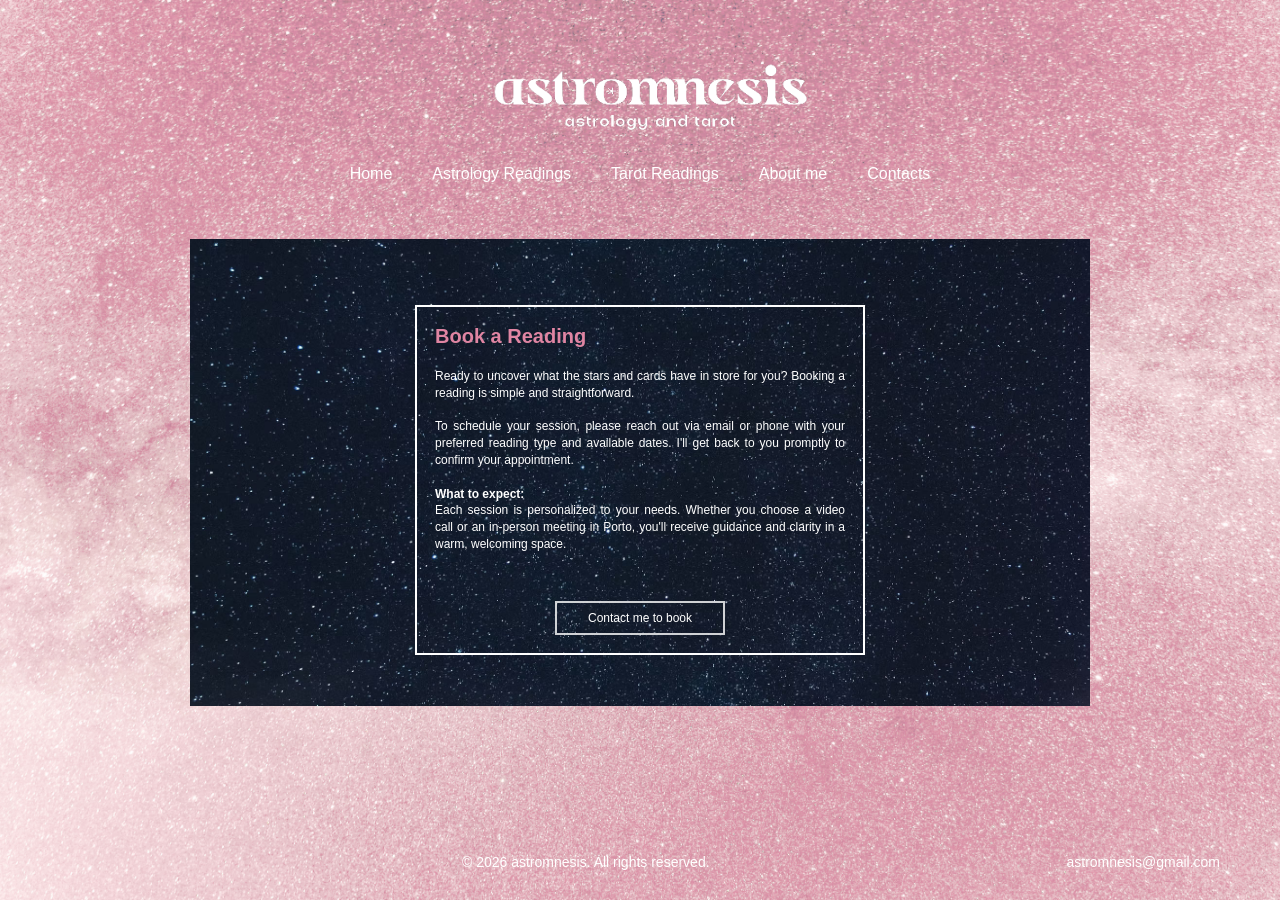
==== pages/book-reading.html @ 8af658f9 "better-folders" ====
<!DOCTYPE html>
<html lang="en">
<head>
    <meta charset="UTF-8">
    <meta name="viewport" content="width=device-width, initial-scale=1.0">
    <title>Astromnesis - Book a Reading</title>
    <link rel="icon" type="image/png" href="../imgs/__icon__.png">
    <link rel="stylesheet" href="../css/style.css">
</head>
<body>
    <header>
        <div class="header-container">
            <div class="header-social"></div>

            <div>
                <a href="../index.html" class="site-title">
                    <img src="../imgs/lettering-eng-white.png" alt="astromnesis">
                </a>
            </div>

            <div class="language-selector">
                <button class="language-toggle" id="languageToggle">
                    <i class="fas fa-globe"></i> <i class="fas fa-chevron-down"></i>
                </button>
                <div class="language-menu" id="languageMenu">
                    <a href="#" class="language-option">English</a>
                    <a href="#" class="language-option">Italiano</a>
                    <a href="#" class="language-option">Português</a>
                </div>
            </div>
        </div>

        <nav>
            <div class="nav-container">
                <button class="mobile-menu-toggle" id="mobileMenuToggle">
                    <i class="fas fa-bars"></i>
                </button>
                <ul class="nav-links" id="navLinks">
                    <li><a href="../index.html">Home</a></li>
                    <li><a href="astro-readings.html">Astrology Readings</a></li>
                    <li><a href="tarot-readings.html">Tarot Readings</a></li>
                    <li><a href="about.html">About me</a></li>
                    <li><a href="contact.html">Contacts</a></li>
                </ul>
            </div>
        </nav>
    </header>

    <main>
        <div class="content-container">
            <div class="single-card-container">
                <div class="service-card">
                    <h2 class="service-title">Book a Reading</h2>
                    <div class="service-text">
                        Ready to uncover what the stars and cards have in store for you? Booking a reading is simple and straightforward.
                        <br><br>
                        To schedule your session, please reach out via email or phone with your preferred reading type and available dates. I'll get back to you promptly to confirm your appointment.
                        <br><br>
                        <strong>What to expect:</strong><br>
                        Each session is personalized to your needs. Whether you choose a video call or an in-person meeting in Porto, you'll receive guidance and clarity in a warm, welcoming space.
                    </div>
                    <a href="contact.html" class="service-button">Contact me to book</a>
                </div>
            </div>
        </div>
    </main>

    <footer>
        <div class="footer-container">
            <div class="footer-social"></div>
            <div class="copyright">© 2026 astromnesis. All rights reserved.</div>
            <a href="mailto:astromnesis@gmail.com" class="footer-email">astromnesis@gmail.com</a>
        </div>
    </footer>

    <script src="../js/main.js"></script>
</body>
</html>
---- css/style.css ----
* {
  margin: 0;
  padding: 0;
  box-sizing: border-box;
  font-family: 'Segoe UI', Tahoma, Geneva, Verdana, sans-serif;
}

body {
    background-color: #0a0a12;
    color: #e0e0e0;
    min-height: 100vh;
    display: flex;
    flex-direction: column;
    background-image: url('../imgs/fundo-rosa1.jpg');
    background-size: cover;
    background-position: center;
    background-attachment: fixed;
}header {
    padding: 10px 0;
    background-color: transparent;
    position: fixed;
    top: 0;
    left: 0;
    width: 100%;
    z-index: 1000;
}.header-container {
    max-width: 1200px;
    margin: 0 auto;
    padding: 0 20px;
    display: flex;
    justify-content: space-between;
    align-items: center;
}
.header-social {
    display: flex;
    gap: 15px;
}
.social-icon {
    color: #ffffff;
    font-size: 18px;
    text-decoration: none;
    transition: color 0.2s;
}
.social-icon:hover { color: #ff0000; }
.social-icon:active { color: #000080; }.site-title {
    display: block;
    text-decoration: none;
}
.site-title img {
    display: block;
    height: 180px; /* 180px */
    width: auto;
    max-width: 100%;
}/* For tablets */
@media (max-width: 992px) {
    .site-title img {
        height: 96px;  /* Scales down with the old font-size */
    }
}/* For mobile */
@media (max-width: 768px) {
    .site-title img {
        height: 96px;
    }
}/* For small mobile */
@media (max-width: 480px) {
    .site-title img {
        height: 32px;
    }
}.language-selector {
    position: relative;
}.language-toggle {
    background: none;
    border: none;
    color: #ffffff;
    font-size: 18px;
    cursor: pointer;
    display: flex;
    align-items: center;
    gap: 5px;
    padding: 5px 10px;
}
.language-toggle:hover { color: #ff0000; }
.language-toggle:active { color: #000080; }.language-menu {
    position: absolute;
    top: 100%;
    right: 0;
    background-color: rgba(20, 20, 30, 0.95);
    border: 1px solid #333344;
    min-width: 120px;
    display: none;
    z-index: 100;
}
.language-menu.active { display: block; }.language-option {
    display: block;
    padding: 10px 15px;
    color: #ffffff;
    text-decoration: none;
    border-bottom: 1px solid #333344;
    transition: background-color 0.2s, color 0.2s;
}
.language-option:hover {
    background-color: rgba(50, 50, 70, 0.8);
    color: #ff0000;
}
.language-option:active { color: #000080; }
.language-option:last-child { border-bottom: none; }nav {
    padding: 15px 0;
    background-color: transparent;
    position: fixed;
    top: 120px;  /* Increased from 105px to give more room */
    left: 0;
    width: 100%;
    z-index: 999;
}
.nav-container {
    max-width: 1200px;
    margin: 0 auto;
    margin-top: 30px;
    padding: 0 20px;
}.nav-links {
    display: flex;
    justify-content: center;
    gap: 40px;
    list-style: none;
}.nav-links a {
    color: #ffffff;
    text-decoration: none;
    font-size: 16px;
    font-weight: 400;
    transition: color 0.2s;
}
.nav-links a:hover { color: #ff0000; }
.nav-links a:active { color: #000080; }main {
    flex: 1;
    display: flex;
    align-items: center;
    justify-content: center;
    padding: 145px 20px 100px;
    margin: 0 auto;
}.content-container {
    width: 900px;
    height: 467px;
    border: none;
    background-image: url('../imgs/fundo-navy.jpg');
    background-size: cover;
    background-position: center;
    padding: 50px 100px 35px 100px;
    text-align: center;
    display: flex;
    flex-direction: column;
    align-items: center;
    justify-content: center;
}.slogan {
    font-size: 54px;
    line-height: 1.2;
    margin-bottom: 40px;
    color: #ffffff;
    font-weight: 300;
}
.slogan-line { display: block; }
.slogan-line-2 {
    font-weight: 600;
    margin: 10px 0;
}.book-button {
    display: inline-block;
    background-color: transparent;
    color: #ffffff;
    font-size: 18px;
    font-weight: 400;
    padding: 15px 40px;
    text-decoration: none;
    border: 2px solid rgba(255, 255, 255, 0.8);
    transition: all 0.3s ease;
}
.book-button:hover {
    background-color: rgba(255, 255, 255, 0.9);
    color: #0a0a12;
    border-color: rgba(255, 255, 255, 0.9);
}.horizontal-scroll-container {
    width: 850px;
    height: 900px;
    overflow-x: auto;
    overflow-y: hidden;
    display: flex;
    gap: 25px;
    padding: 15px;
    align-items: center;
    scrollbar-width: 800px;
    margin-top: -25px;
    margin-bottom: -2px;
}.horizontal-scroll-container::-webkit-scrollbar {
    height: 16px;
    display: block !important;
    visibility: visible !important;
    opacity: 1 !important;
}
.horizontal-scroll-container::-webkit-scrollbar-track {
    background: #1a1a2e;
    border: 2px solid #000000;
    border-radius: 0;
}
.horizontal-scroll-container::-webkit-scrollbar-thumb {
    background: #333355;
    border: 2px solid #555577;
    border-radius: 0;
}
.horizontal-scroll-container::-webkit-scrollbar-thumb:hover {
    background: #444466;
}
.horizontal-scroll-container::-webkit-scrollbar-corner {
    background: #1a1a2e;
    border: 2px solid #333344;
}.single-card-container {
    width: 450px;
    display: flex;
    justify-content: center;
    align-items: center;
}.service-card {
    width: 450px;
    height: 350px;
    border: 2px solid #ffffff;
    background-color: transparent;
    padding: 18px;
    display: flex;
    flex-direction: column;
    justify-content: space-between;
}
.service-card.horizontal {
    flex: 0 0 450px;
    height: 350px;
}.service-title {
    color: #e085a3;
    font-size: 20px;
    font-weight: 600;
    margin-bottom: 10px;
    padding-bottom: 10px;
    text-align: left;
}.service-text {
    color: #ffffff;
    font-size: 12px;
    line-height: 1.4;
    margin-bottom: 8px;
    text-align: justify;
    flex-grow: 1;
    overflow-y: hidden;
}.service-final {
    color: #e085a3;
    font-size: 11px;
    font-style: italic;
    margin: 8px 0;
    text-align: center;
    border-top: 1px solid rgba(255, 255, 255, 0.2);
    padding-top: 8px;
    padding-bottom: 8px;
    line-height: 1.3;
}.service-button {
    display: inline-block;
    background-color: transparent;
    color: #ffffff;
    font-size: 12px;
    font-weight: 400;
    padding: 8px 18px;
    text-decoration: none;
    border: 2px solid rgba(255, 255, 255, 0.8);
    transition: all 0.3s ease;
    text-align: center;
    align-self: center;
    width: 170px;
    white-space: nowrap;
    overflow: hidden;
    text-overflow: ellipsis;
}
.service-button:hover {
    background-color: rgba(255, 255, 255, 0.9);
    color: #0a0a12;
    border-color: rgba(255, 255, 255, 0.9);
}.contact-line { margin-bottom: 10px; }
.contact-heading {
    color: #e085a3;
    font-weight: 600;
    margin: 15px 0 5px 0;
    text-align: left;
}
.contact-detail {
    margin-bottom: 5px;
    text-align: left;
}footer {
    padding: 30px 0;
    background-color: transparent;
    position: fixed;
    bottom: 0;
    left: 0;
    width: 100%;
    z-index: 1000;
}.footer-container {
    max-width: 1200px;
    margin: 0 auto;
    padding: 0 20px;
    display: flex;
    justify-content: space-between;
    align-items: center;
}.footer-social {
    display: flex;
    gap: 15px;
}
.footer-social .social-icon { color: #ffffff; }
.footer-social .social-icon:hover { color: #ff0000; }
.footer-social .social-icon:active { color: #000080; }.copyright {
    color: #ffffff;
    font-size: 14px;
}.footer-email {
    color: #ffffff;
    font-size: 14px;
    text-decoration: none;
    transition: color 0.2s;
}
.footer-email:hover { color: #ff0000; }
.footer-email:active { color: #000080; }.mobile-menu-toggle {
    display: none;
    background: none;
    border: none;
    color: #ffffff;
    font-size: 24px;
    cursor: pointer;
}
.mobile-menu-toggle:hover { color: #ff0000; }
.mobile-menu-toggle:active { color: #000080; }@media (max-width: 992px) {
    main { width: 95%; height: 500px; }
    .content-container {
        height: 280px;
        max-width: 95%;
        padding: 60px 30px 25px 30px;
    }
    .horizontal-scroll-container {
        width: 95%;
        height: 200px;
        margin-bottom: 10px;
    }
    .service-card.horizontal { flex: 0 0 380px; height: 180px; }
    .single-card-container { width: 380px; }
    .service-card { width: 380px; height: 180px; }
    .nav-links { gap: 30px; }
    .site-title { font-size: 40px; }
    .service-text { font-size: 11px; }
    .service-button { font-size: 11px; width: 160px; }
    .slogan { font-size: 44px; }
    .book-button { font-size: 16px; padding: 12px 32px; }
}@media (max-width: 768px) {
    .mobile-menu-toggle { display: block; }
    .nav-links {
        position: fixed;
        top: 165px;
        left: 0;
        width: 100%;
        background-color: rgba(10, 10, 18, 0.95);
        flex-direction: column;
        align-items: center;
        padding: 30px 0;
        gap: 25px;
        display: none;
        z-index: 998;
    }
    .nav-links.active { display: flex; }
    .header-container {
        flex-wrap: wrap;
        justify-content: center;
        gap: 15px;
    }
    .header-social, .site-title, .language-selector {
        flex: 1;
        min-width: 100px;
        text-align: center;
    }
    .footer-container {
        flex-direction: column;
        gap: 15px;
        text-align: center;
    }
    main {
        padding: 135px 20px 120px;
        height: 450px;
    }
    .site-title { font-size: 36px; }
    header { padding: 25px 0; }
    footer { padding: 25px 0; }
    nav { top: 95px; }
    .content-container {
        height: 260px;
        padding: 50px 20px 20px 20px;
    }
    .horizontal-scroll-container {
        height: 180px;
        padding: 12px;
        gap: 20px;
        margin-bottom: 10px;
    }
    .service-card.horizontal { flex: 0 0 320px; height: 160px; }
    .single-card-container { width: 320px; }
    .service-card { width: 320px; height: 160px; padding: 15px; }
    .service-text { font-size: 10px; }
    .service-button { font-size: 10px; padding: 6px 15px; width: 150px; }
    .slogan { font-size: 36px; }
    .book-button { font-size: 16px; padding: 12px 30px; }
}@media (max-width: 480px) {
    .site-title { font-size: 32px; }
    .header-social { gap: 10px; }
    .social-icon { font-size: 16px; }
    header { padding: 20px 0; }
    footer { padding: 20px 0; }
    nav { top: 85px; }
    main {
        padding: 120px 20px 110px;
        height: 400px;
    }
    .content-container {
        height: 240px;
        padding: 40px 15px 15px 15px;
    }
    .horizontal-scroll-container {
        height: 160px;
        padding: 20px;
        gap: 15px;
        margin-bottom: 8px;
    }
    .service-card.horizontal { flex: 0 0 280px; height: 140px; }
    .single-card-container { width: 280px; }
    .service-card { width: 280px; height: 140px; padding: 12px; }
    .service-title { font-size: 18px; margin-bottom: 6px; }
    .service-text { font-size: 9px; line-height: 1.3; margin-bottom: 5px; }
    .service-final { font-size: 9px; margin: 5px 0; padding-top: 5px; }
    .service-button { font-size: 9px; padding: 5px 12px; width: 130px; }
    .slogan { font-size: 28px; }
    .book-button { padding: 10px 25px; font-size: 14px; }
    .content-container { padding: 60px 20px; }
    .contact-heading { margin: 8px 0 2px 0; font-size: 10px; }
    .contact-detail { margin-bottom: 3px; }
}
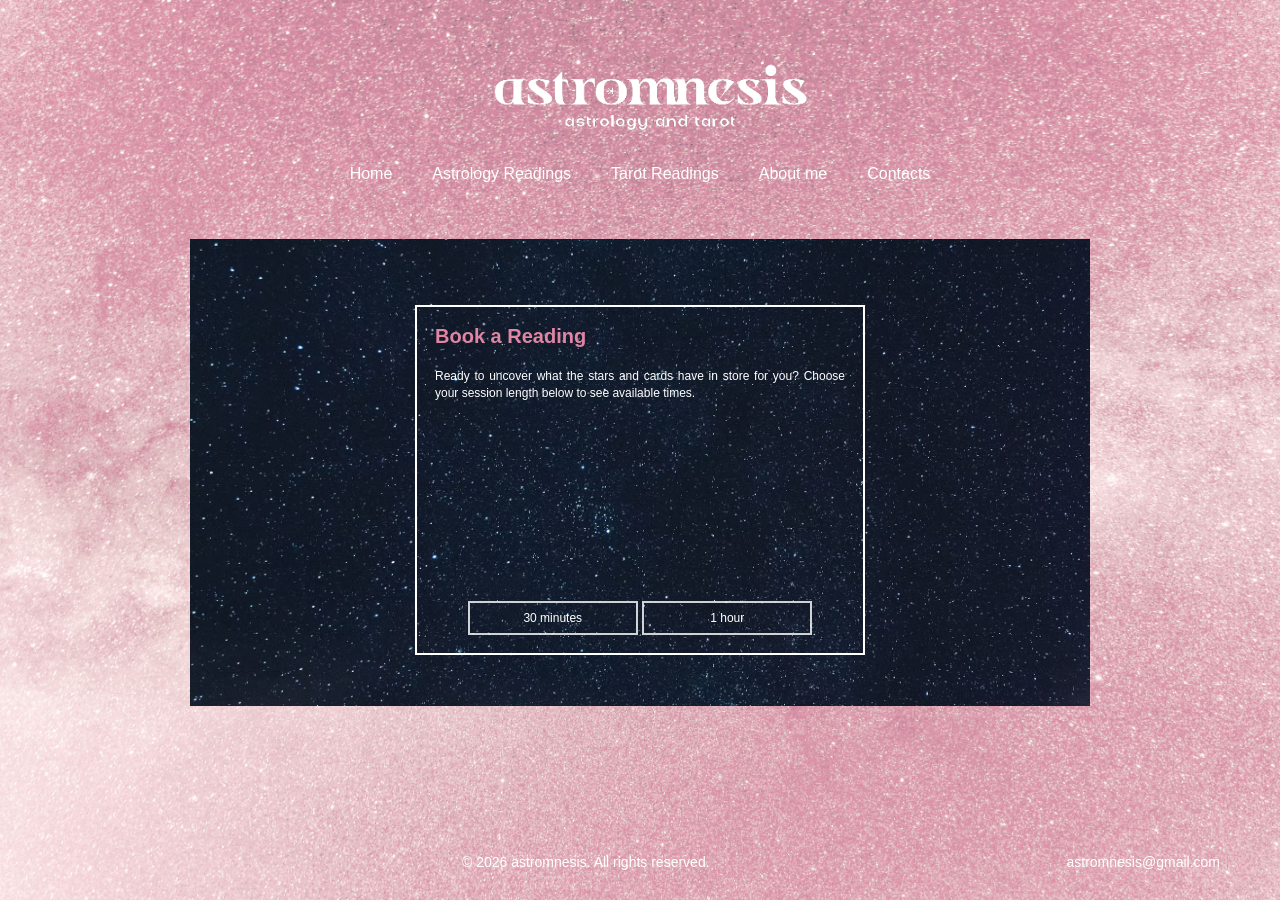
==== commit 45876f4e: "Update book-reading.html" ====
--- a/pages/book-reading.html
+++ b/pages/book-reading.html
@@ -49,17 +49,27 @@
     <main>
         <div class="content-container">
             <div class="single-card-container">
-                <div class="service-card">
-                    <h2 class="service-title">Book a Reading</h2>
+                <div class="service-card booking-card">
+                    <h2 class="service-title" id="bookingTitle">Book a Reading</h2>
                     <div class="service-text">
-                        Ready to uncover what the stars and cards have in store for you? Booking a reading is simple and straightforward.
-                        <br><br>
-                        To schedule your session, please reach out via email or phone with your preferred reading type and available dates. I'll get back to you promptly to confirm your appointment.
-                        <br><br>
-                        <strong>What to expect:</strong><br>
-                        Each session is personalized to your needs. Whether you choose a video call or an in-person meeting in Porto, you'll receive guidance and clarity in a warm, welcoming space.
+                        Ready to uncover what the stars and cards have in store for you? Choose your session length below to see available times.
                     </div>
-                    <a href="contact.html" class="service-button">Contact me to book</a>
+
+                    <div id="durationStep" class="booking-step">
+                        <button class="service-button" type="button" data-duration="30">30 minutes</button>
+                        <button class="service-button" type="button" data-duration="60">1 hour</button>
+                    </div>
+
+                    <div id="dateStep" class="booking-step" hidden>
+                        <label class="booking-label" for="bookingDate">Choose a date</label>
+                        <input class="booking-date-input" type="date" id="bookingDate">
+                    </div>
+
+                    <div id="slotsStep" class="booking-step" hidden>
+                        <div id="slotsList" class="slots-list"></div>
+                    </div>
+
+                    <div id="bookingStatus" class="booking-status"></div>
                 </div>
             </div>
         </div>
@@ -74,5 +84,6 @@
     </footer>
 
     <script src="../js/main.js"></script>
+    <script src="../js/booking.js"></script>
 </body>
-</html>+</html>
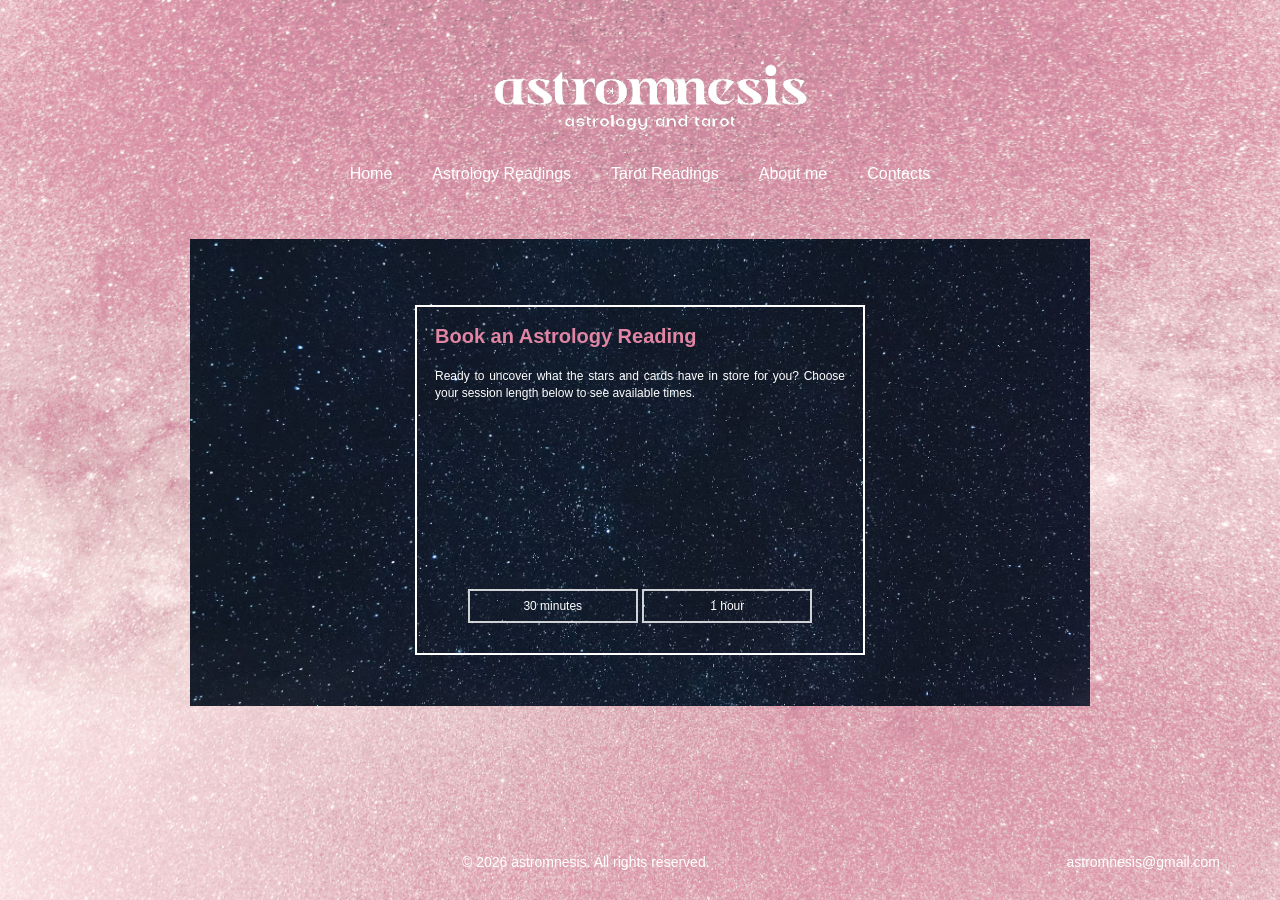
==== commit fb80d488: "again-wiring" ====
--- a/pages/book-reading.html
+++ b/pages/book-reading.html
@@ -69,6 +69,14 @@
                         <div id="slotsList" class="slots-list"></div>
                     </div>
 
+                    <div id="contactStep" class="booking-step" hidden>
+                        <label class="booking-label" for="clientName">Name</label>
+                        <input class="booking-text-input" type="text" id="clientName">
+                        <label class="booking-label" for="clientEmail">Email</label>
+                        <input class="booking-text-input" type="email" id="clientEmail">
+                        <button class="service-button" type="button" id="confirmBookingButton">Confirm booking</button>
+                    </div>
+
                     <div id="bookingStatus" class="booking-status"></div>
                 </div>
             </div>
@@ -86,4 +94,4 @@
     <script src="../js/main.js"></script>
     <script src="../js/booking.js"></script>
 </body>
-</html>
+</html>
--- a/css/style.css
+++ b/css/style.css
@@ -436,3 +436,15 @@
     .contact-detail { margin-bottom: 3px; }
 }
 
+
+.booking-card { height: auto; min-height: 350px; }
+.booking-step { margin-top: 15px; }
+.booking-step[hidden] { display: none; }
+.booking-label { display: block; color: #ffffff; font-size: 12px; margin-bottom: 6px; }
+.booking-date-input { background: transparent; color: #ffffff; border: 1px solid rgba(255, 255, 255, 0.6); padding: 6px 10px; font-size: 12px; }
+.slots-list { display: flex; flex-wrap: wrap; gap: 8px; margin-top: 10px; }
+.slot-button { width: auto; padding: 6px 12px; font-size: 11px; }
+.booking-status { margin-top: 12px; color: #e085a3; font-size: 12px; text-align: center; }
+
+.booking-text-input { display: block; width: 100%; max-width: 220px; margin: 0 auto 10px auto; background: transparent; color: #ffffff; border: 1px solid rgba(255, 255, 255, 0.6); padding: 6px 10px; font-size: 12px; }
+#confirmBookingButton { display: block; margin: 8px auto 0 auto; }
